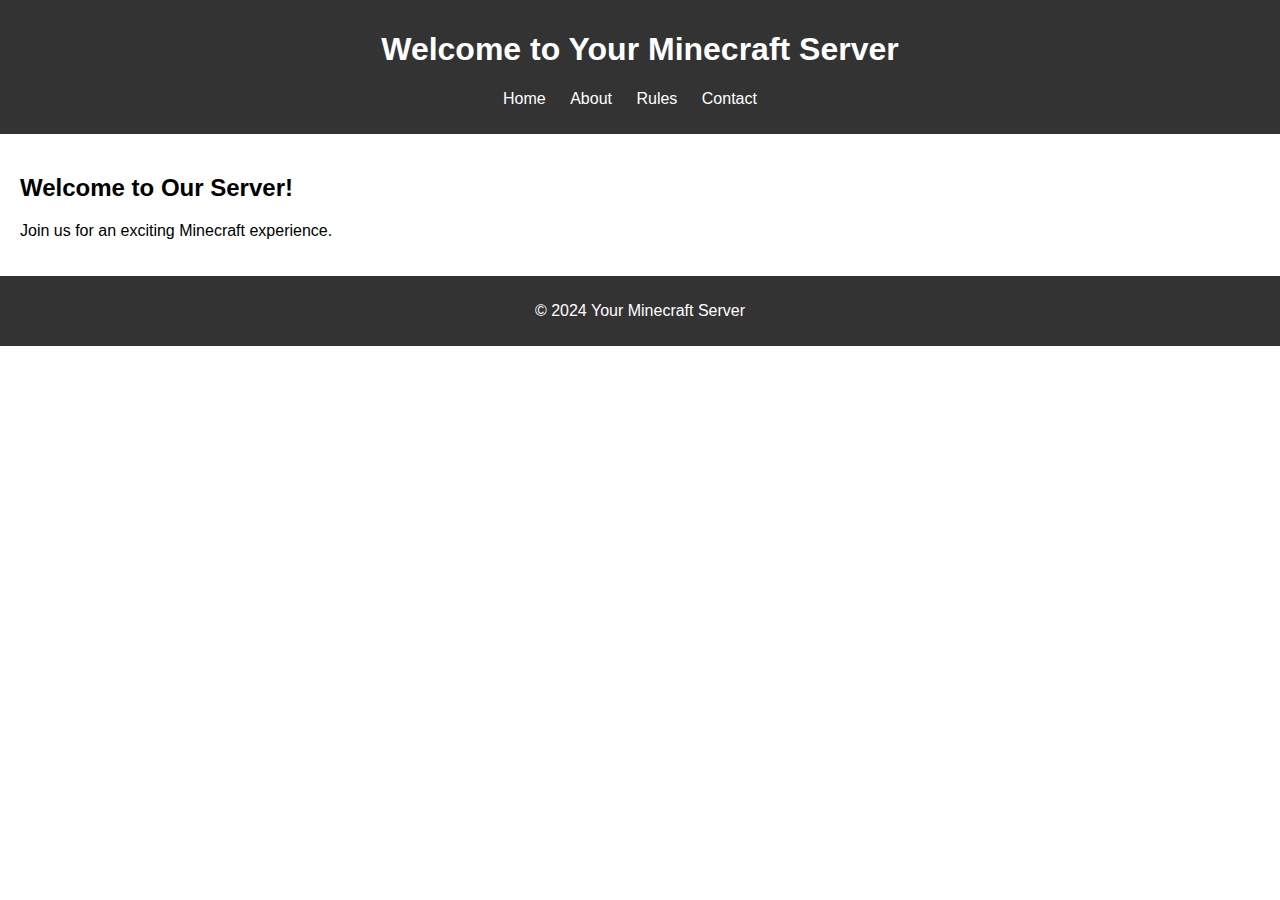
==== Index.html @ 4cf6a60d "Add files via upload" ====
<!DOCTYPE html>
<html lang="en">
<head>
  <meta charset="UTF-8">
  <meta name="viewport" content="width=device-width, initial-scale=1.0">
  <title>Your Minecraft Server</title>
  <link rel="stylesheet" href="style.css">
</head>
<body>
  <header>
    <h1>Welcome to Your Minecraft Server</h1>
    <nav>
      <ul>
        <li><a href="index.html">Home</a></li>
        <li><a href="about.html">About</a></li>
        <li><a href="rules.html">Rules</a></li>
        <li><a href="contact.html">Contact</a></li>
      </ul>
    </nav>
  </header>
  <main>
    <section>
      <h2>Welcome to Our Server!</h2>
      <p>Join us for an exciting Minecraft experience.</p>
    </section>
  </main>
  <footer>
    <p>&copy; 2024 Your Minecraft Server</p>
  </footer>
</body>
</html>
---- style.css ----
body {
  font-family: Arial, sans-serif;
  margin: 0;
  padding: 0;
}

header {
  background-color: #333;
  color: #fff;
  padding: 10px 0;
  text-align: center;
}

nav ul {
  list-style-type: none;
  padding: 0;
}

nav ul li {
  display: inline;
  margin-right: 20px;
}

nav ul li a {
  color: #fff;
  text-decoration: none;
}

main {
  padding: 20px;
}

footer {
  background-color: #333;
  color: #fff;
  text-align: center;
  padding: 10px 0;
}
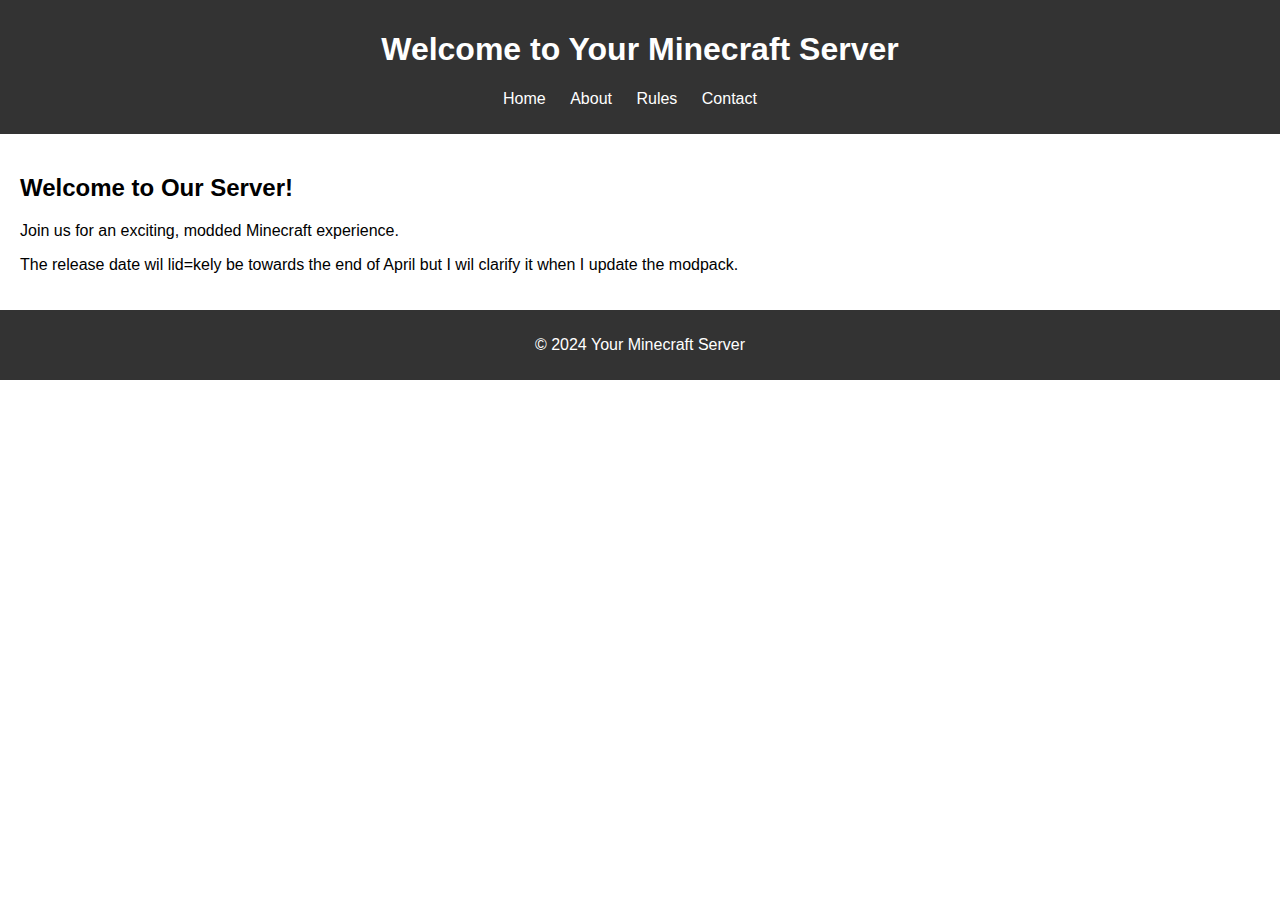
==== commit fc2f647c: "Update Index.html" ====
--- a/Index.html
+++ b/Index.html
@@ -21,7 +21,8 @@
   <main>
     <section>
       <h2>Welcome to Our Server!</h2>
-      <p>Join us for an exciting Minecraft experience.</p>
+      <p>Join us for an exciting, modded Minecraft experience.</p>
+      <p>The release date wil lid=kely be towards the end of April but I wil clarify it when I update the modpack.</p>
     </section>
   </main>
   <footer>
